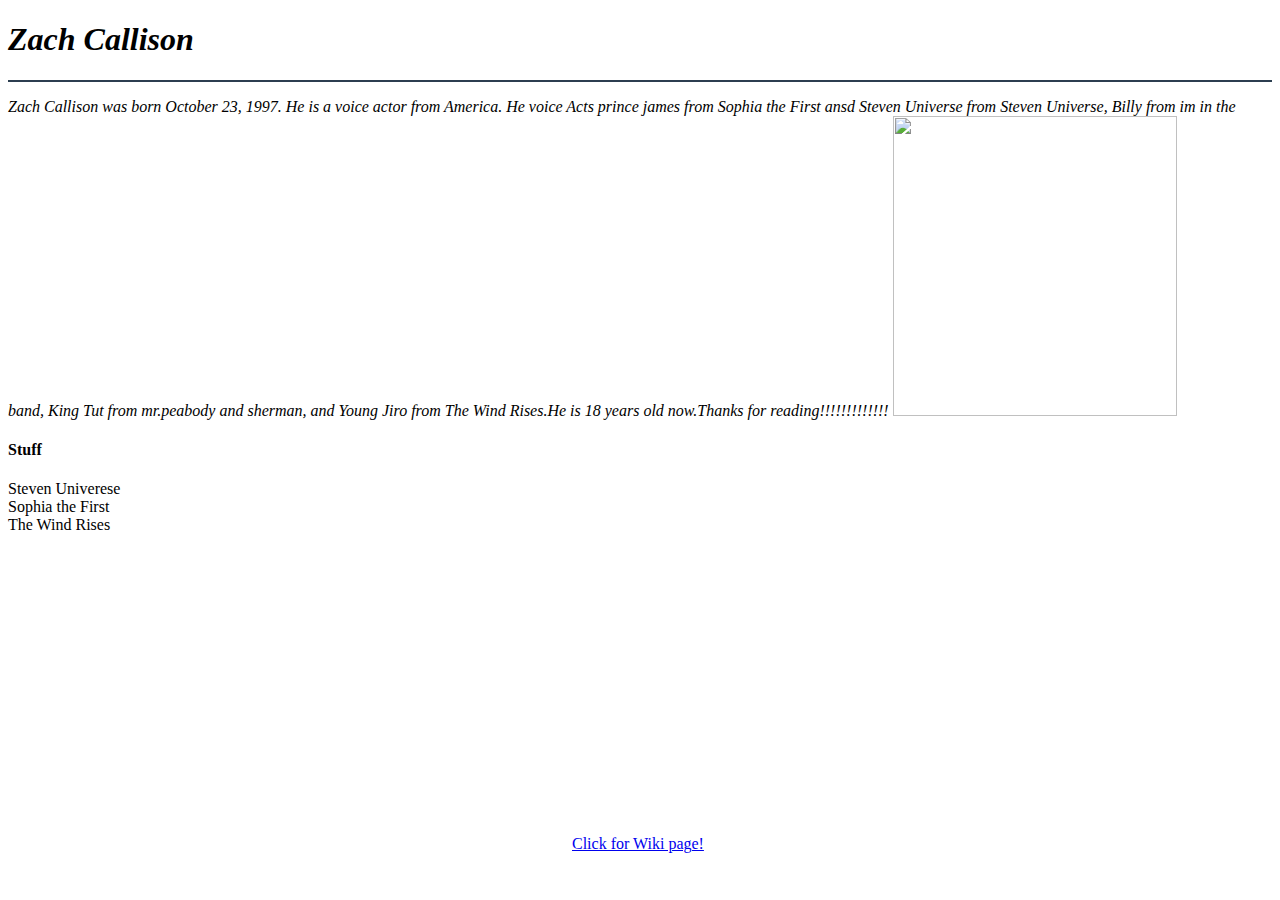
==== index.html @ 18b4e281 "Stuff 2" ====
<!DOCTYPE html>
<html>

<head>
<em><title>Zach Callison</title></em>

<em><h1>Zach Callison</h1></em>

<hr color="#2c3e50">

<em><p>Zach Callison was born October 23, 1997. He is a voice actor from America. He voice Acts prince james from Sophia the First ansd Steven Universe from Steven Universe, Billy from im in the band, King Tut from mr.peabody and sherman, and Young Jiro from The Wind Rises.He is 18  years old now.Thanks for reading!!!!!!!!!!!!!</em>

<img src="https://teeninfonet.files.wordpress.com/2014/12/zach_callison_hs_33.jpg"width="284"height="300"></imgs>

<strong> <h4>Stuff</h4></strong>
     <li>Steven Univerese</li>
     <li>Sophia the First</li>
     <li>The Wind Rises</li><iframe width="560" height="315" src="https://www.youtube.com/embed/C8gQfRRPTnE" frameborder="0" allowfullscreen></iframe>

<a href="https://en.wikipedia.org/wiki/Zach_Callison"> Click for Wiki page!</a>
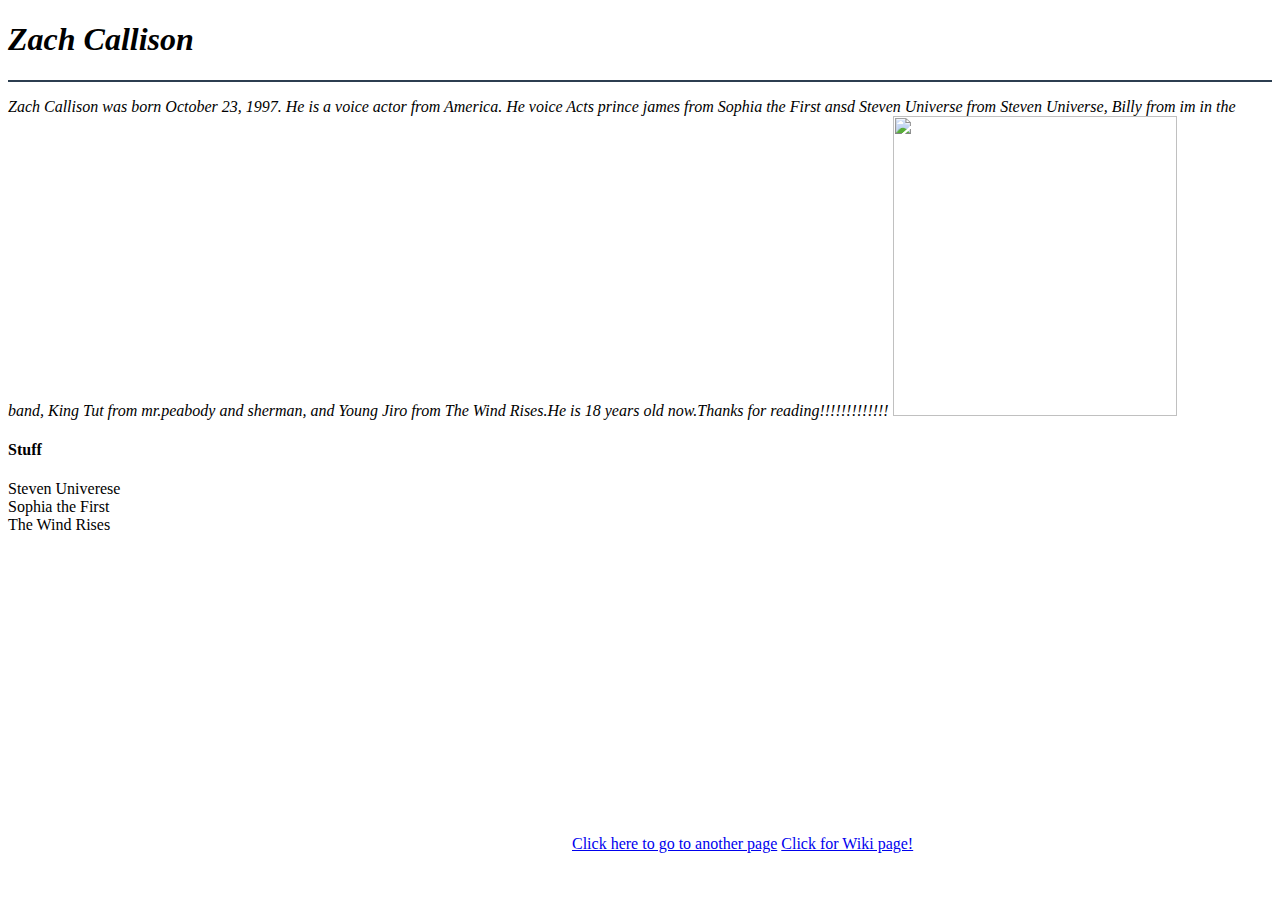
==== commit 6bdab7ef: "<a> ankoor" ====
--- a/index.html
+++ b/index.html
@@ -16,7 +16,7 @@
      <li>Steven Univerese</li>
      <li>Sophia the First</li>
      <li>The Wind Rises</li><iframe width="560" height="315" src="https://www.youtube.com/embed/C8gQfRRPTnE" frameborder="0" allowfullscreen></iframe>
-
+     <a href="page.html">Click here to go to another page</a>
 <a href="https://en.wikipedia.org/wiki/Zach_Callison"> Click for Wiki page!</a>
 
 
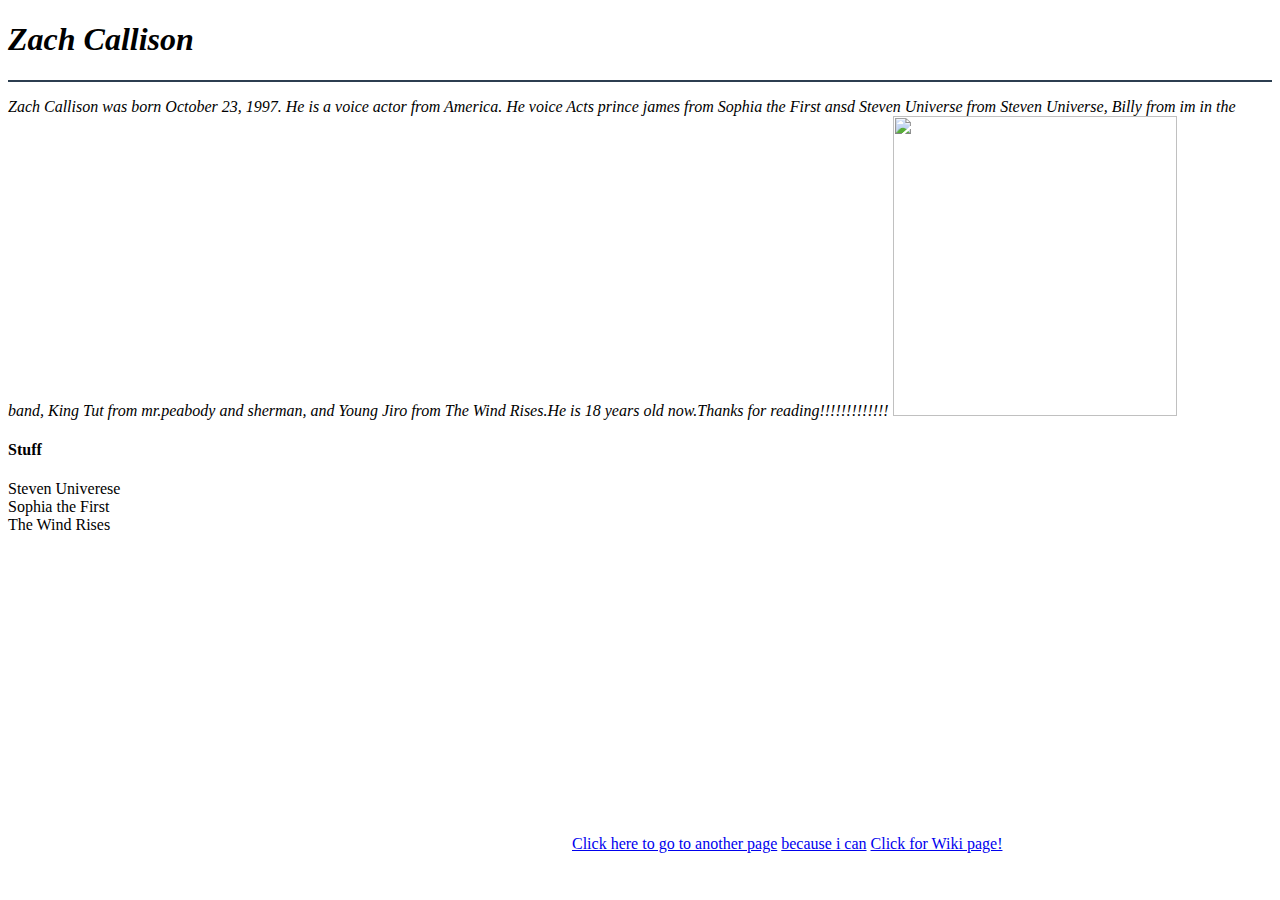
==== commit a50ac32e: "added link" ====
--- a/index.html
+++ b/index.html
@@ -17,6 +17,7 @@
      <li>Sophia the First</li>
      <li>The Wind Rises</li><iframe width="560" height="315" src="https://www.youtube.com/embed/C8gQfRRPTnE" frameborder="0" allowfullscreen></iframe>
      <a href="page.html">Click here to go to another page</a>
+     <a href="beacuseican.html">because i can</a>
 <a href="https://en.wikipedia.org/wiki/Zach_Callison"> Click for Wiki page!</a>
 
 
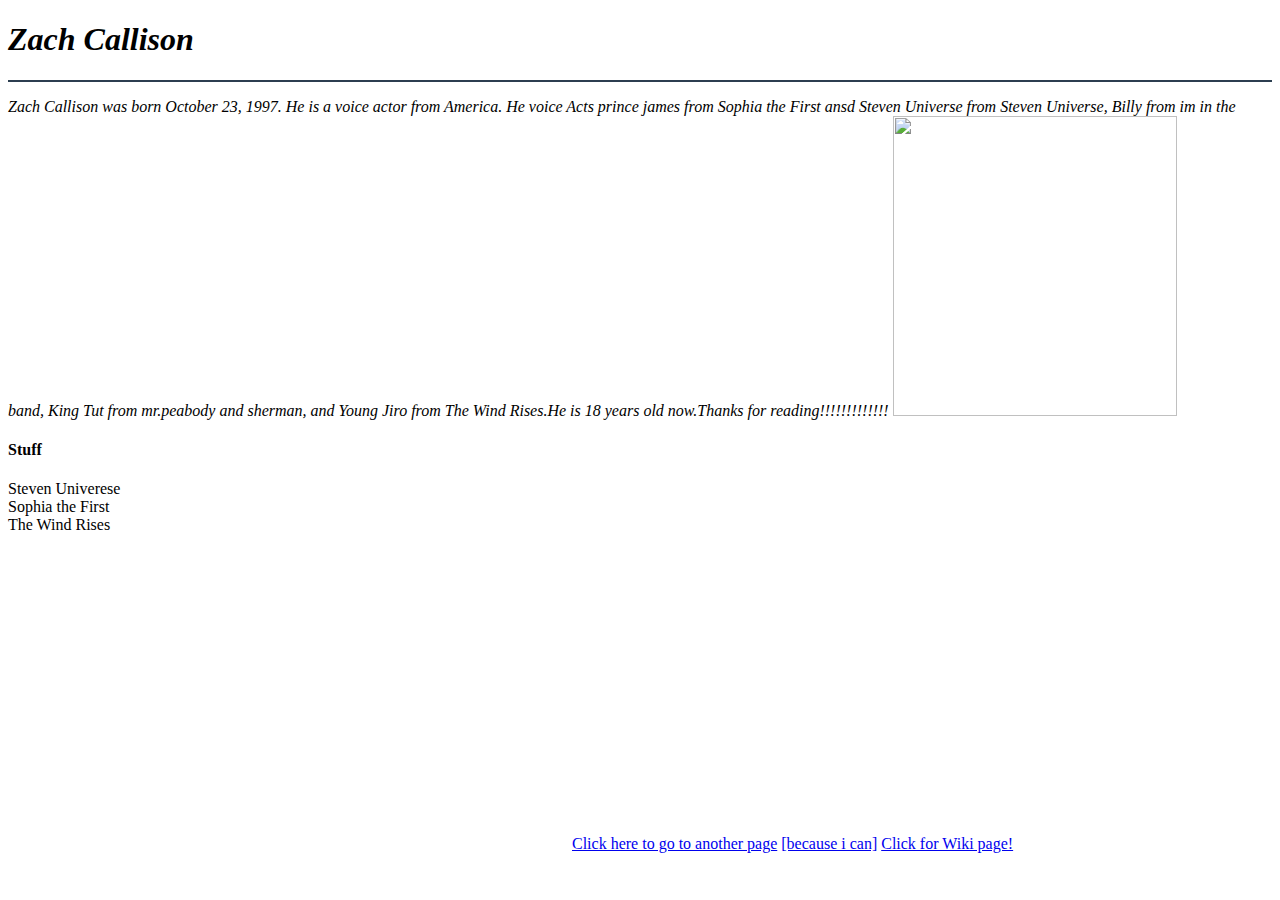
==== commit a0e8c7f5: "[]" ====
--- a/index.html
+++ b/index.html
@@ -17,7 +17,7 @@
      <li>Sophia the First</li>
      <li>The Wind Rises</li><iframe width="560" height="315" src="https://www.youtube.com/embed/C8gQfRRPTnE" frameborder="0" allowfullscreen></iframe>
      <a href="page.html">Click here to go to another page</a>
-     <a href="beacuseican.html">because i can</a>
+     <a href="https://meowfluf4.github.io/becauseican.html">[because i can]</a>
 <a href="https://en.wikipedia.org/wiki/Zach_Callison"> Click for Wiki page!</a>
 
 
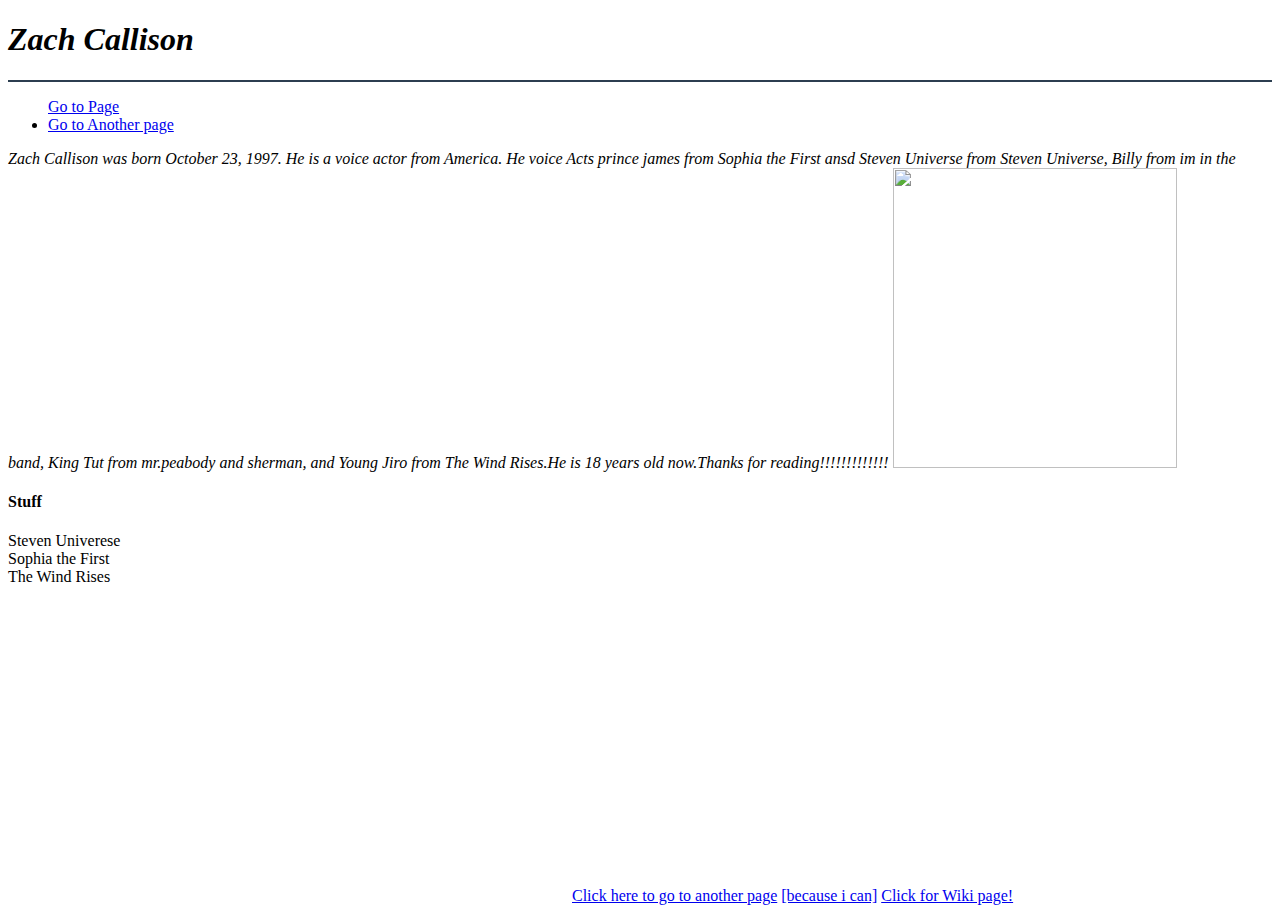
==== commit 535be054: "add nav" ====
--- a/index.html
+++ b/index.html
@@ -7,6 +7,12 @@
 <em><h1>Zach Callison</h1></em>
 
 <hr color="#2c3e50">
+
+<body>
+<ul class="navbar">
+<il class="navitem"> <a href="page.html">Go to Page</a></il>
+<li class="navitem"> <a href="becauseican.html">Go to Another page</a></li>
+</ul>
 
 <em><p>Zach Callison was born October 23, 1997. He is a voice actor from America. He voice Acts prince james from Sophia the First ansd Steven Universe from Steven Universe, Billy from im in the band, King Tut from mr.peabody and sherman, and Young Jiro from The Wind Rises.He is 18  years old now.Thanks for reading!!!!!!!!!!!!!</em>
 
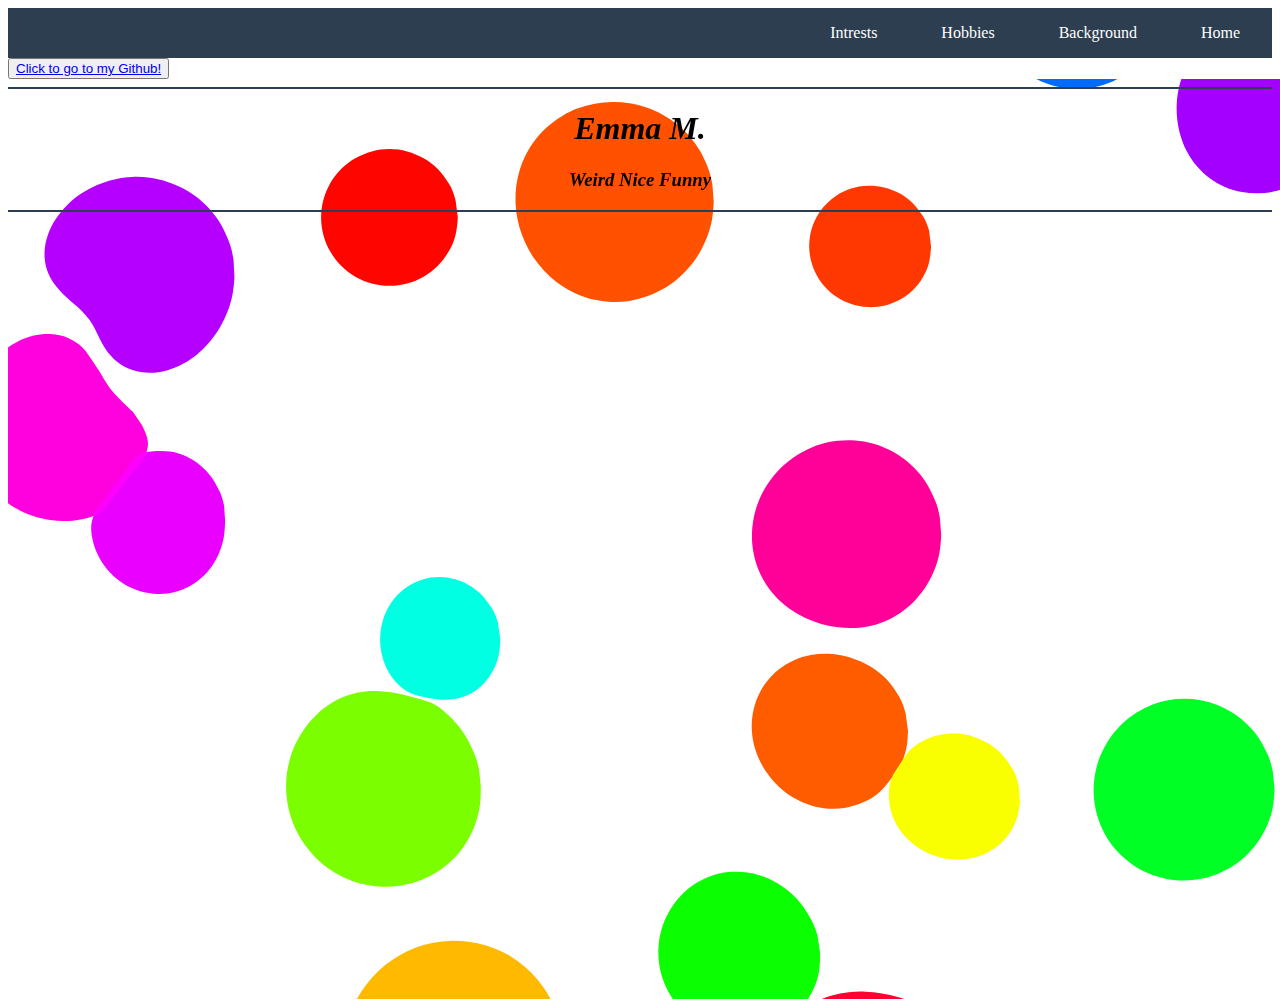
==== commit 7537747c: "y" ====
--- a/index.html
+++ b/index.html
@@ -2,29 +2,176 @@
 <html>
 
 <head>
-<em><title>Zach Callison</title></em>
+<link rel="stylesheet" type="text/css" href="stylesheets/stylesheet.css">
+<script type="text/javascript" src="assets/js/paper.js"></script>
+<!-- Define inlined PaperScript associate it with myCanvas -->
+<script type="text/paperscript" canvas="myCanvas">
+	
+// kynd.info 2014
 
-<em><h1>Zach Callison</h1></em>
+function Ball(r, p, v) {
+	this.radius = r;
+	this.point = p;
+	this.vector = v;
+	this.maxVec = 15;
+	this.numSegment = Math.floor(r / 3 + 2);
+	this.boundOffset = [];
+	this.boundOffsetBuff = [];
+	this.sidePoints = [];
+	this.path = new Path({
+		fillColor: {
+			hue: Math.random() * 360,
+			saturation: 1,
+			brightness: 1
+		},
+		blendMode: 'lighter'
+	});
 
-<hr color="#2c3e50">
+	for (var i = 0; i < this.numSegment; i ++) {
+		this.boundOffset.push(this.radius);
+		this.boundOffsetBuff.push(this.radius);
+		this.path.add(new Point());
+		this.sidePoints.push(new Point({
+			angle: 360 / this.numSegment * i,
+			length: 1
+		}));
+	}
+}
+
+Ball.prototype = {
+	iterate: function() {
+		this.checkBorders();
+		if (this.vector.length > this.maxVec)
+			this.vector.length = this.maxVec;
+		this.point += this.vector;
+		this.updateShape();
+	},
+
+	checkBorders: function() {
+		var size = view.size;
+		if (this.point.x < -this.radius)
+			this.point.x = size.width + this.radius;
+		if (this.point.x > size.width + this.radius)
+			this.point.x = -this.radius;
+		if (this.point.y < -this.radius)
+			this.point.y = size.height + this.radius;
+		if (this.point.y > size.height + this.radius)
+			this.point.y = -this.radius;
+	},
+
+	updateShape: function() {
+		var segments = this.path.segments;
+		for (var i = 0; i < this.numSegment; i ++)
+			segments[i].point = this.getSidePoint(i);
+
+		this.path.smooth();
+		for (var i = 0; i < this.numSegment; i ++) {
+			if (this.boundOffset[i] < this.radius / 4)
+				this.boundOffset[i] = this.radius / 4;
+			var next = (i + 1) % this.numSegment;
+			var prev = (i > 0) ? i - 1 : this.numSegment - 1;
+			var offset = this.boundOffset[i];
+			offset += (this.radius - offset) / 15;
+			offset += ((this.boundOffset[next] + this.boundOffset[prev]) / 2 - offset) / 3;
+			this.boundOffsetBuff[i] = this.boundOffset[i] = offset;
+		}
+	},
+
+	react: function(b) {
+		var dist = this.point.getDistance(b.point);
+		if (dist < this.radius + b.radius && dist != 0) {
+			var overlap = this.radius + b.radius - dist;
+			var direc = (this.point - b.point).normalize(overlap * 0.015);
+			this.vector += direc;
+			b.vector -= direc;
+
+			this.calcBounds(b);
+			b.calcBounds(this);
+			this.updateBounds();
+			b.updateBounds();
+		}
+	},
+
+	getBoundOffset: function(b) {
+		var diff = this.point - b;
+		var angle = (diff.angle + 180) % 360;
+		return this.boundOffset[Math.floor(angle / 360 * this.boundOffset.length)];
+	},
+
+	calcBounds: function(b) {
+		for (var i = 0; i < this.numSegment; i ++) {
+			var tp = this.getSidePoint(i);
+			var bLen = b.getBoundOffset(tp);
+			var td = tp.getDistance(b.point);
+			if (td < bLen) {
+				this.boundOffsetBuff[i] -= (bLen  - td) / 2;
+			}
+		}
+	},
+
+	getSidePoint: function(index) {
+		return this.point + this.sidePoints[index] * this.boundOffset[index];
+	},
+
+	updateBounds: function() {
+		for (var i = 0; i < this.numSegment; i ++)
+			this.boundOffset[i] = this.boundOffsetBuff[i];
+	}
+};
+
+//--------------------- main ---------------------
+
+var balls = [];
+var numBalls = 18;
+for (var i = 0; i < numBalls; i++) {
+	var position = Point.random() * view.size;
+	var vector = new Point({
+		angle: 360 * Math.random(),
+		length: Math.random() * 10
+	});
+	var radius = Math.random() * 60 + 60;
+	balls.push(new Ball(radius, position, vector));
+}
+
+function onFrame() {
+	for (var i = 0; i < balls.length - 1; i++) {
+		for (var j = i + 1; j < balls.length; j++) {
+			balls[i].react(balls[j]);
+		}
+	}
+	for (var i = 0, l = balls.length; i < l; i++) {
+		balls[i].iterate();
+	}
+}
+
+</script>
+</head>
 
 <body>
 <ul class="navbar">
-<il class="navitem"> <a href="page.html">Go to Page</a></il>
-<li class="navitem"> <a href="becauseican.html">Go to Another page</a></li>
+<li class="navitem"> <a href="index.html">Home</a></li>
+<li class="navitem"> <a href="page.html">Background</a></il>
+<li class="navitem"> <a href="becauseican.html">Hobbies</a></li>
+<li class="navitem"> <a href="Emma.html">Intrests</a></li>
 </ul>
 
-<em><p>Zach Callison was born October 23, 1997. He is a voice actor from America. He voice Acts prince james from Sophia the First ansd Steven Universe from Steven Universe, Billy from im in the band, King Tut from mr.peabody and sherman, and Young Jiro from The Wind Rises.He is 18  years old now.Thanks for reading!!!!!!!!!!!!!</em>
-
-<img src="https://teeninfonet.files.wordpress.com/2014/12/zach_callison_hs_33.jpg"width="284"height="300"></imgs>
-
-<strong> <h4>Stuff</h4></strong>
-     <li>Steven Univerese</li>
-     <li>Sophia the First</li>
-     <li>The Wind Rises</li><iframe width="560" height="315" src="https://www.youtube.com/embed/C8gQfRRPTnE" frameborder="0" allowfullscreen></iframe>
-     <a href="page.html">Click here to go to another page</a>
-     <a href="https://meowfluf4.github.io/becauseican.html">[because i can]</a>
-<a href="https://en.wikipedia.org/wiki/Zach_Callison"> Click for Wiki page!</a>
+<button><a href="https://github.com/Meowfluf4/Meowfluf4.github.io">Click to go to my Github!</a></button>
 
 
+<div id="homepage">
+<canvas id="myCanvas" width="1420px" height="920px"></canvas>
+</div>
 
+<center>
+<div id="text">
+<hr color="#2c3e50">
+<em><h1 align="center">Emma M.</h1></em>
+<em><h3 align="center">Weird Nice Funny</h3></em>
+<hr color="#2c3e50">
+</div>
+</center>
+
+
+</body>
+
+</html>
--- a/stylesheets/stylesheet.css
+++ b/stylesheets/stylesheet.css
@@ -0,0 +1,39 @@
+.navbar {
+  list-style-type: none;
+  margin: 0;
+  padding: 0;
+  background-color:#2c3e50;
+  overflow: hidden;
+}
+
+.navitem
+{
+  float:right;
+  padding: 16px 16px;
+}
+
+.navitem a
+{
+  display:inline;
+  color: white;
+  text-align: center;
+  padding: 14px 16px;
+  text-decoration: none;
+}
+
+.navitem a:hover {
+  background-color: #27ae60;
+  color: white;
+}
+
+#homepage 
+{
+  position: absolute;
+  z-index: 0;
+
+}
+
+#text{
+  position: relative;
+  z-index: 1;
+}
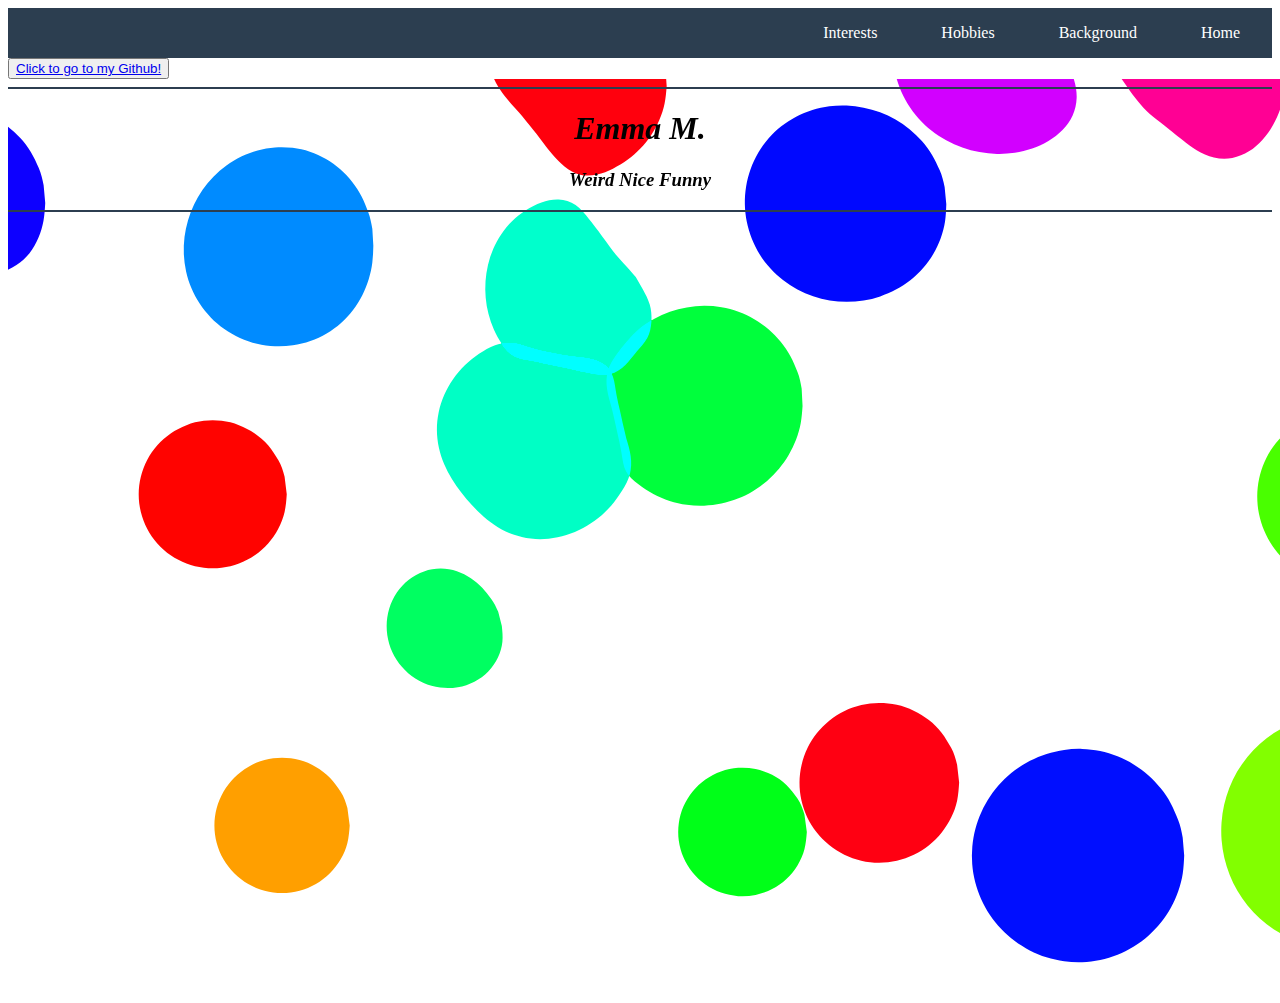
==== commit 7f5b0306: "sklutfk" ====
--- a/index.html
+++ b/index.html
@@ -152,7 +152,7 @@
 <li class="navitem"> <a href="index.html">Home</a></li>
 <li class="navitem"> <a href="page.html">Background</a></il>
 <li class="navitem"> <a href="becauseican.html">Hobbies</a></li>
-<li class="navitem"> <a href="Emma.html">Intrests</a></li>
+<li class="navitem"> <a href="Emma.html">Interests</a></li>
 </ul>
 
 <button><a href="https://github.com/Meowfluf4/Meowfluf4.github.io">Click to go to my Github!</a></button>
